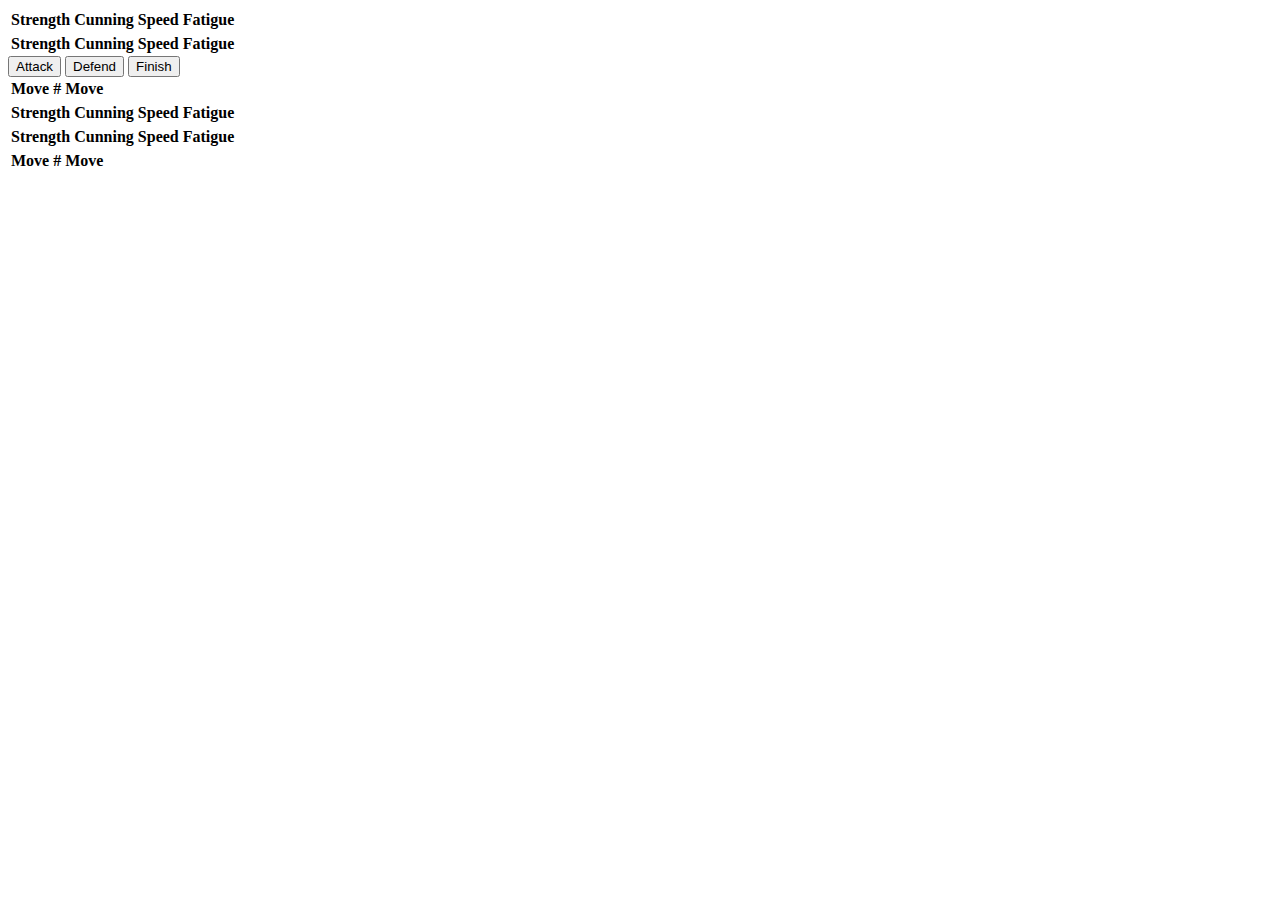
==== fighter.html @ 64541485 "Add files via upload" ====
<!DOCTYPE html>
<html lang="en">
<head>
    <meta charset="UTF-8">
    <meta http-equiv="X-UA-Compatible" content="IE=edge">
    <meta name="viewport" content="width=device-width, initial-scale=1.0">
    <title>Document</title>
</head>
<body onload = "initialize()">
    <div id="player" class="fighterSection">
        <div id="name"></div>
        <div class="stats">
            <table id = "original">
                <tr>
                    <th>Strength</th>
                    <th>Cunning</th>
                    <th>Speed</th>
                    <th>Fatigue</th>
                </tr>
            </table>

            <table id="current">
                <tr>
                    <th>Strength</th>
                    <th>Cunning</th>
                    <th>Speed</th>
                    <th>Fatigue</th>
                </tr>
            </table>
        </div>

        <div id="moveSelection">
            <button onclick="attack()">Attack</button>
            <button onclick="defend()">Defend</button>
            <button onclick="finish()">Finish</button>
        </div>

        <table id="playerLog" class="log">
            <tr>
                <th>Move #</th>
                <th>Move</th>
            </tr>
        </table>
    </div>

    <div id="computer" class="fighterSection">
        <div class="stats">
            <table id = "original">
                <tr>
                    <th>Strength</th>
                    <th>Cunning</th>
                    <th>Speed</th>
                    <th>Fatigue</th>
                </tr>
            </table>

            <table id="current">
                <tr>
                    <th>Strength</th>
                    <th>Cunning</th>
                    <th>Speed</th>
                    <th>Fatigue</th>
                </tr>
            </table>
        </div>

        <table id="computerLog" class="log">
            <tr>
                <th>Move #</th>
                <th>Move</th>
            </tr>
        </table>
    </div>
</body>
</html>
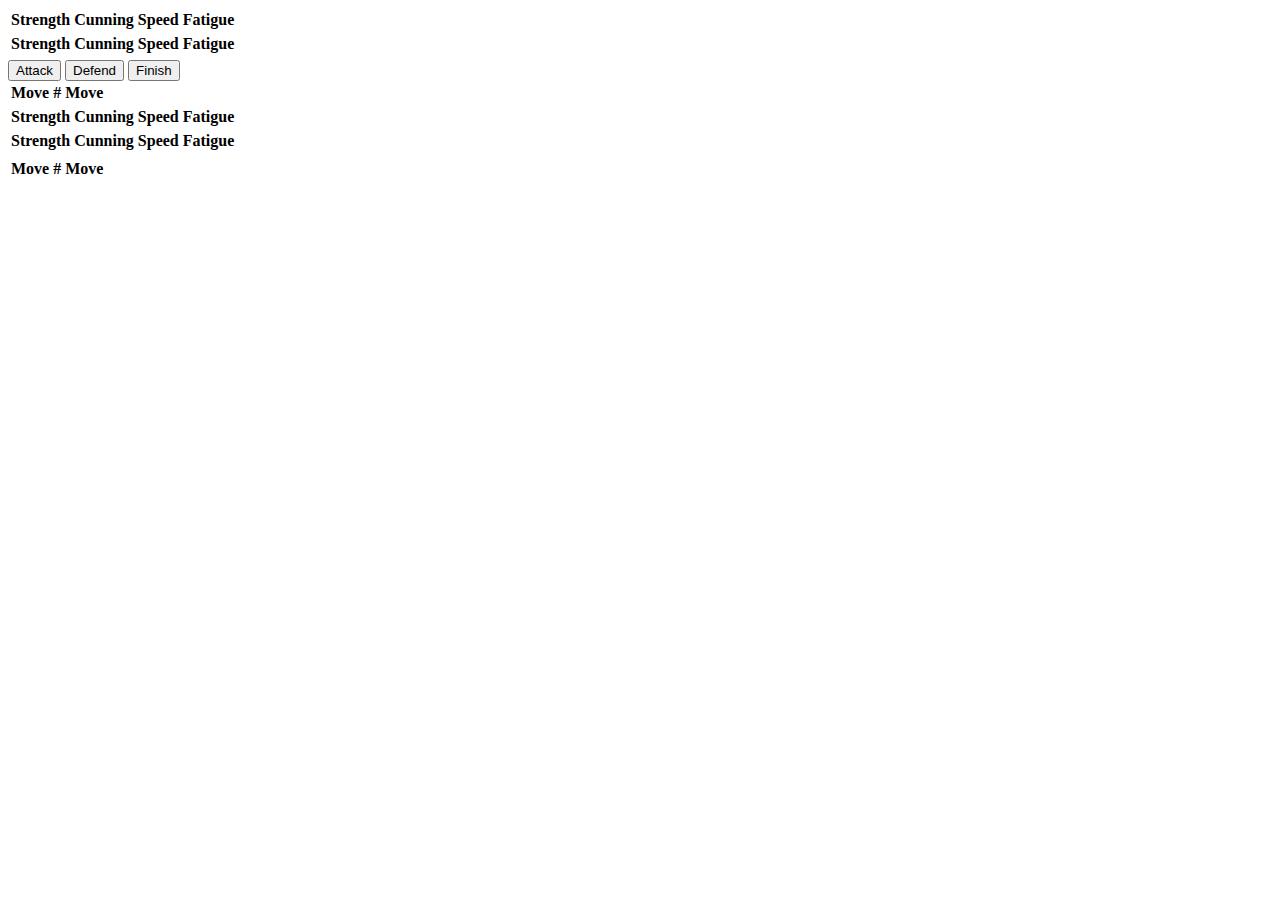
==== commit e82ac554: "Add files via upload" ====
--- a/fighter.html
+++ b/fighter.html
@@ -17,6 +17,7 @@
                     <th>Speed</th>
                     <th>Fatigue</th>
                 </tr>
+                <!-- I want to insert a row in here with the values when it initializes -->
             </table>
 
             <table id="current">
@@ -25,6 +26,12 @@
                     <th>Cunning</th>
                     <th>Speed</th>
                     <th>Fatigue</th>
+                </tr>
+                <tr>
+                    <th id="playerStrength"></th>
+                    <th id="playerCunning"></th>
+                    <th id="playerSpeed"></th>
+                    <th id="playerFatigue"></th>
                 </tr>
             </table>
         </div>
@@ -52,6 +59,7 @@
                     <th>Speed</th>
                     <th>Fatigue</th>
                 </tr>
+                <!-- I want to insert a row in here with the values when it initializes -->
             </table>
 
             <table id="current">
@@ -60,6 +68,12 @@
                     <th>Cunning</th>
                     <th>Speed</th>
                     <th>Fatigue</th>
+                </tr>
+                <tr>
+                    <th id="computerStrength"></th>
+                    <th id="computerCunning"></th>
+                    <th id="computerSpeed"></th>
+                    <th id="computerFatigue"></th>
                 </tr>
             </table>
         </div>
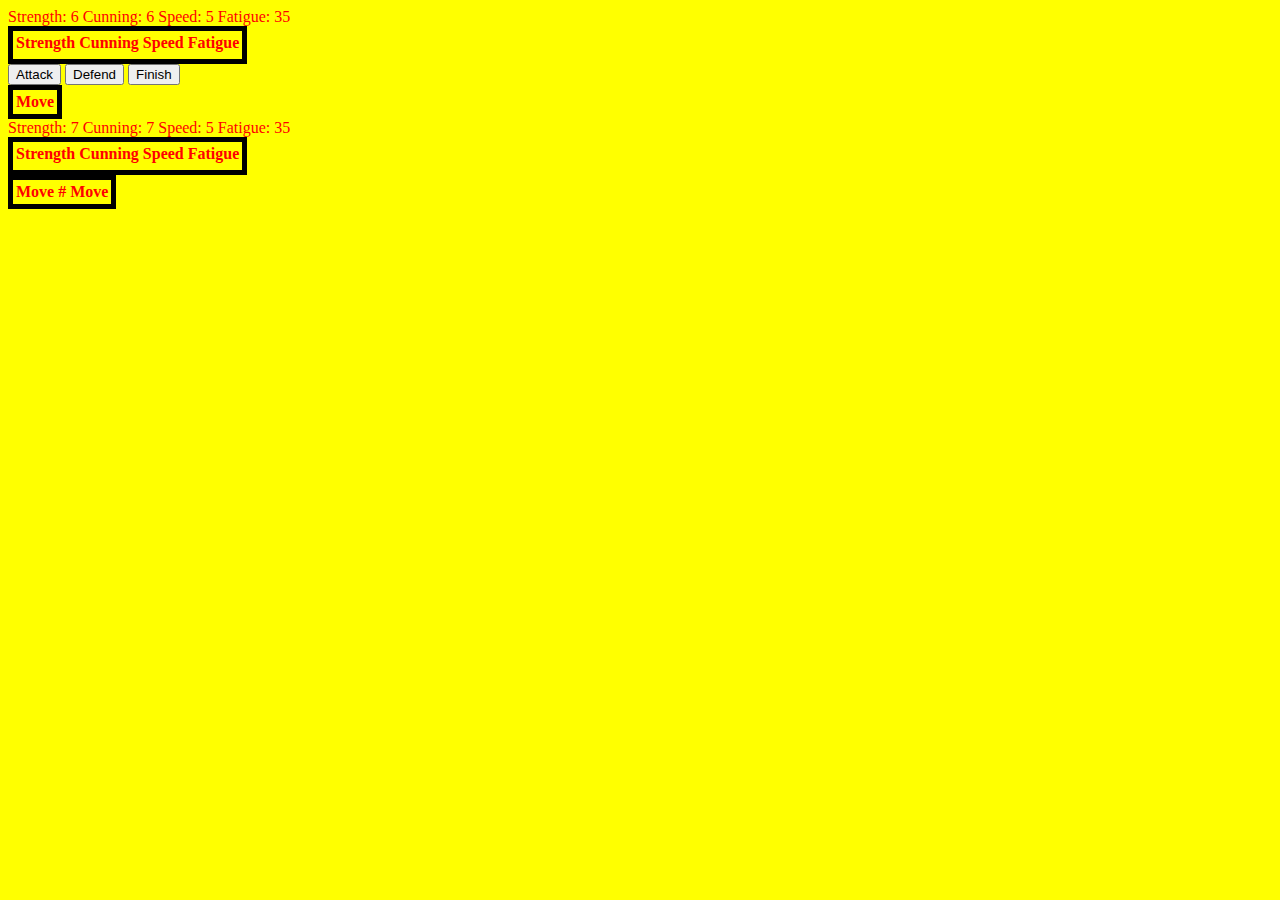
==== commit 855f3daa: "Add files via upload" ====
--- a/fighter.html
+++ b/fighter.html
@@ -5,22 +5,264 @@
     <meta http-equiv="X-UA-Compatible" content="IE=edge">
     <meta name="viewport" content="width=device-width, initial-scale=1.0">
     <title>Document</title>
+    <link rel="stylesheet" href="fighter.css">
+    <script src="fighter.js"></script>
+    <script>
+        function initialize(){
+            pStatus = document.getElementById("pStatus");
+            pLog = document.getElementById("playerLog");
+            pStr = document.getElementById("playerStrength");
+            pCun = document.getElementById("playerCunning");
+            pSpe = document.getElementById("playerSpeed");
+            pFat = document.getElementById("playerFatigue");
+            pStrength = 6;
+            pCunning = 6;
+            pSpeed = 5;
+            pFatigue = 30 + parseInt(Math.random() * 7);
+            const pOrigFat = pFatigue;
+            pDefending = false;
+
+            cStatus = document.getElementById("cStatus");
+            cLog = document.getElementById("computerLog");
+            cStr = document.getElementById("computerStrength");
+            cCun = document.getElementById("computerCunning");
+            cSpe = document.getElementById("computerSpeed");
+            cFat = document.getElementById("computerFatigue");
+            cStrength = 7;
+            cCunning = 7;
+            cSpeed = 5;
+            cFatigue = 30 + parseInt(Math.random() * 7);
+            const cOrigFat = cFatigue;
+            cDefending = false;
+
+            let pOriginal = document.getElementById("pOriginal");
+            let cOriginal = document.getElementById("cOriginal");
+            pOriginal.innerHTML = "Strength: " + pStrength + " Cunning: " + pCunning + " Speed: " + pSpeed + " Fatigue: " + pFatigue;
+            cOriginal.innerHTML = "Strength: " + cStrength + " Cunning: " + cCunning + " Speed: " + cSpeed + " Fatigue: " + cFatigue;
+            
+            moveCount = 1;
+        }
+
+        function move(move){
+            randomNum = Math.random();
+            let computerMove = "";
+            if (cFatigue >= 2 * pFatigue || pFatigue < 0){
+                computerMove = "finish";
+                if (cFatigue == 2 * pFatigue || pFatigue < 0){
+                    cAttack = (cStrength + cCunning + cSpeed)/(parseInt(Math.random() * 3) + 1);
+                    if (cAttack > pSpeed){
+                        cStatus.innerHTML = "COMPUTER WINS LLLLLLLLLLLLLLLL";
+                    }
+                }
+                logMove("finish", "computer");
+            }
+            else if (randomNum >= 0.5){
+                computerMove = "defend";
+                logMove("defend", "computer");
+            }
+            else {
+                computerMove = "attack";
+                logMove("attack", "computer");
+            }
+
+            if (move == "attack"){
+                logMove("attack", "player");
+                pAttack = (pStrength + pCunning + pSpeed)/(parseInt(Math.random() * 3) + 1);
+                if (computerMove=="defend"){
+                    cDef = cSpeed + cCunning;
+                }
+                else {
+                    cDef = cSpeed + parseInt(Math.random() * 6) + 1;
+                }
+                if (pAttack > cDef){
+                    cFatigue -= pAttack - cDef;
+                }
+                else {
+                    cFatigue += parseInt(Math.random() * 6) + 1
+                }
+                if (computerMove == "attack"){
+                    cAttack = (cStrength + cCunning + cSpeed)/(parseInt(Math.random() * 3) + 1);
+                    pDef = pSpeed + parseInt(Math.random()*6) + 1;
+
+                    if (cAttack > pDef){
+                        pFatigue -= cAttack - pDef;
+                    }
+                    else {
+                        pFatigue += parseInt(Math.random() * 6) + 1;
+                    }
+                }
+            }
+            else if (move == "defend"){
+                logMove("defend", "player");
+                if (computerMove == "attack"){
+                    cAttack = (cStrength + cCunning + cSpeed)/(parseInt(Math.random() * 3) + 1);
+                    pDef = pSpeed + pCunning;
+
+                    if (cAttack > pDef){
+                        pFatigue -= cAttack - pDef;
+                    }
+                    else {
+                        pFatigue += parseInt(Math.random() * 6) + 1;
+                    }
+                }
+                if (computerMove == "defend"){
+                    pFatigue += parseInt(Math.random() * 6) + 1;
+                    cFatigue += parseInt(Math.random() * 6) + 1;
+                }
+            }
+            else if (move == "finish"){
+                logMove("finish", "player");
+                if (pFatigue >= 2 * cFatigue || cFatigue < 0){
+                    console.log("kind of");
+                    pAttack = (pStrength + pCunning + pSpeed)/(parseInt(Math.random() * 3) + 1);
+                    if (pAttack > cSpeed){
+                        pStatus.innerHTML = "YOU WIN";
+                    }
+                }
+                else {
+                    console.log("oof");
+                }
+            }
+            console.log("yo");
+            display();
+        }
+
+        function display(){
+            pStr.innerHTML = pStrength;
+            pCun.innerHTML = pCunning;
+            pSpe.innerHTML = pSpeed;
+            pFat.innerHTML = pFatigue;
+
+            cStr.innerHTML = cStrength;
+            cCun.innerHTML = cCunning;
+            cSpe.innerHTML = cSpeed;
+            cFat.innerHTML = cFatigue;
+        }
+
+        // function pMove(move){
+        //     if (move == "attack"){
+        //         cMove();
+        //         pAttack();
+        //     }
+        //     else if (move == "defend"){
+        //         defend("player");
+        //         cMove();
+        //     }
+        //     else if (move == "finish"){
+        //         if (pFatigue >= 2 * cFatigue || cFatigue < 0){
+        //             finish("player");
+        //         }
+        //     }
+        //     moveCount++;
+        //     display();
+        // }
+
+        // function finish(fighter){
+        //     if (fighter == "player"){
+        //         let pAtt = (pStrength + pCunning + pSpeed)/(parseInt(Math.random() * 3) + 1);
+        //         if (pAtt > cSpeed){
+        //             pStatus.innerHTML = "Player Wins";
+        //         }
+        //         else {
+        //             cFatigue += 1;
+        //         }
+        //     }
+        //     else {
+        //         let cAtt = (cStrength + cCunning + cSpeed)/(parseInt(Math.random() * 3) + 1);
+        //         if (cAtt > pSpeed){
+        //             cStatus.innerHTML = "Computer Wins";
+        //         }
+        //         else {
+        //             pFatigue += 1;
+        //         }
+        //     }
+
+        //     logMove("finish", fighter);
+            
+        // }
+
+        // function cMove(){
+        //     if (cFatigue == 2 * pFatigue || pFatigue < 0){
+        //         finish("computer");
+        //     }
+        //     else if (Math.random() >= .5){
+        //         defend("computer");
+        //     }
+        //     else{
+        //         cAttack();
+        //     }
+        // }
+
+        // function cAttack(){
+        //     let cAtt = (cStrength + cCunning + cSpeed)/(parseInt(Math.random() * 3) + 1);
+        //     let pDef = pDefending == true ? pSpeed + pCunning : pSpeed + parseInt(Math.random() * 6) + 1;
+        //     if (cAtt < pDef){
+        //         pFatigue += parseInt(Math.random() * 6) + 1;
+        //         if (pFatigue > pOrigFat){
+        //             pFatigue = pOrigFat;
+        //         }                
+        //     }
+        //     else{
+        //         pFatigue -= cAtt - pDef;
+        //     }
+        //     pDef = false;
+        //     logMove("attack", "computer");
+        // }
+
+        // function pAttack(fighter){
+        //     logMove("attack", "player");
+        //     if (fighter == "player"){
+        //         let pAtt = (pStrength + pCunning + pSpeed)/(parseInt(Math.random() * 3) + 1);
+        //         let cDef = cDefending == true ? cSpeed + cCunning : cSpeed + parseInt(Math.random() * 6) + 1;
+        //         if (pAtt < cDef){
+        //             cFatigue += parseInt(Math.random() * 6) + 1;
+        //             if (cFatigue > cOrigFat){
+        //             cFatigue = cOrigFat;
+        //             }
+        //         }
+        //         else{
+        //             cFatigue -= pAtt - cDef;
+        //         }
+        //         cDef = false;
+        //     }
+        // }
+
+        // function defend(fighter){
+        //     logMove("defend", fighter);
+        //     if (fighter == "player"){
+        //         pDefending = true;
+        //     }
+        //     else{
+        //         cDefending = true;
+        //     }
+        // }
+
+        function logMove(move, fighter){
+            if (fighter == "player"){
+                let newRow = pLog.insertRow();
+                let newCell = newRow.insertCell();
+                newCell.innerHTML = move;
+            }
+            else{
+                let newRow = cLog.insertRow();
+                let newCell = newRow.insertCell();
+                newCell.innerHTML = move;
+            }
+        }
+        
+    </script>
 </head>
 <body onload = "initialize()">
     <div id="player" class="fighterSection">
-        <div id="name"></div>
+        <div id="pStatus">
+
+        </div>
         <div class="stats">
-            <table id = "original">
-                <tr>
-                    <th>Strength</th>
-                    <th>Cunning</th>
-                    <th>Speed</th>
-                    <th>Fatigue</th>
-                </tr>
-                <!-- I want to insert a row in here with the values when it initializes -->
-            </table>
-
-            <table id="current">
+            <div id = "pOriginal">
+                
+            </div>
+
+            <table class="current">
                 <tr>
                     <th>Strength</th>
                     <th>Cunning</th>
@@ -37,32 +279,28 @@
         </div>
 
         <div id="moveSelection">
-            <button onclick="attack()">Attack</button>
-            <button onclick="defend()">Defend</button>
-            <button onclick="finish()">Finish</button>
+            <button onclick="move('attack')">Attack</button>
+            <button onclick="move('defend')">Defend</button>
+            <button onclick="move('finish')">Finish</button>
         </div>
 
         <table id="playerLog" class="log">
             <tr>
-                <th>Move #</th>
                 <th>Move</th>
             </tr>
         </table>
     </div>
 
     <div id="computer" class="fighterSection">
+        <div id="cStatus">
+
+        </div>
         <div class="stats">
-            <table id = "original">
-                <tr>
-                    <th>Strength</th>
-                    <th>Cunning</th>
-                    <th>Speed</th>
-                    <th>Fatigue</th>
-                </tr>
-                <!-- I want to insert a row in here with the values when it initializes -->
-            </table>
-
-            <table id="current">
+            <div id = "cOriginal">
+            
+            </div>
+
+            <table class="current">
                 <tr>
                     <th>Strength</th>
                     <th>Cunning</th>
--- a/fighter.css
+++ b/fighter.css
@@ -0,0 +1,8 @@
+body{
+    background-color: yellow;
+    color: red;
+}
+
+table{
+    border: solid black 5px;
+}